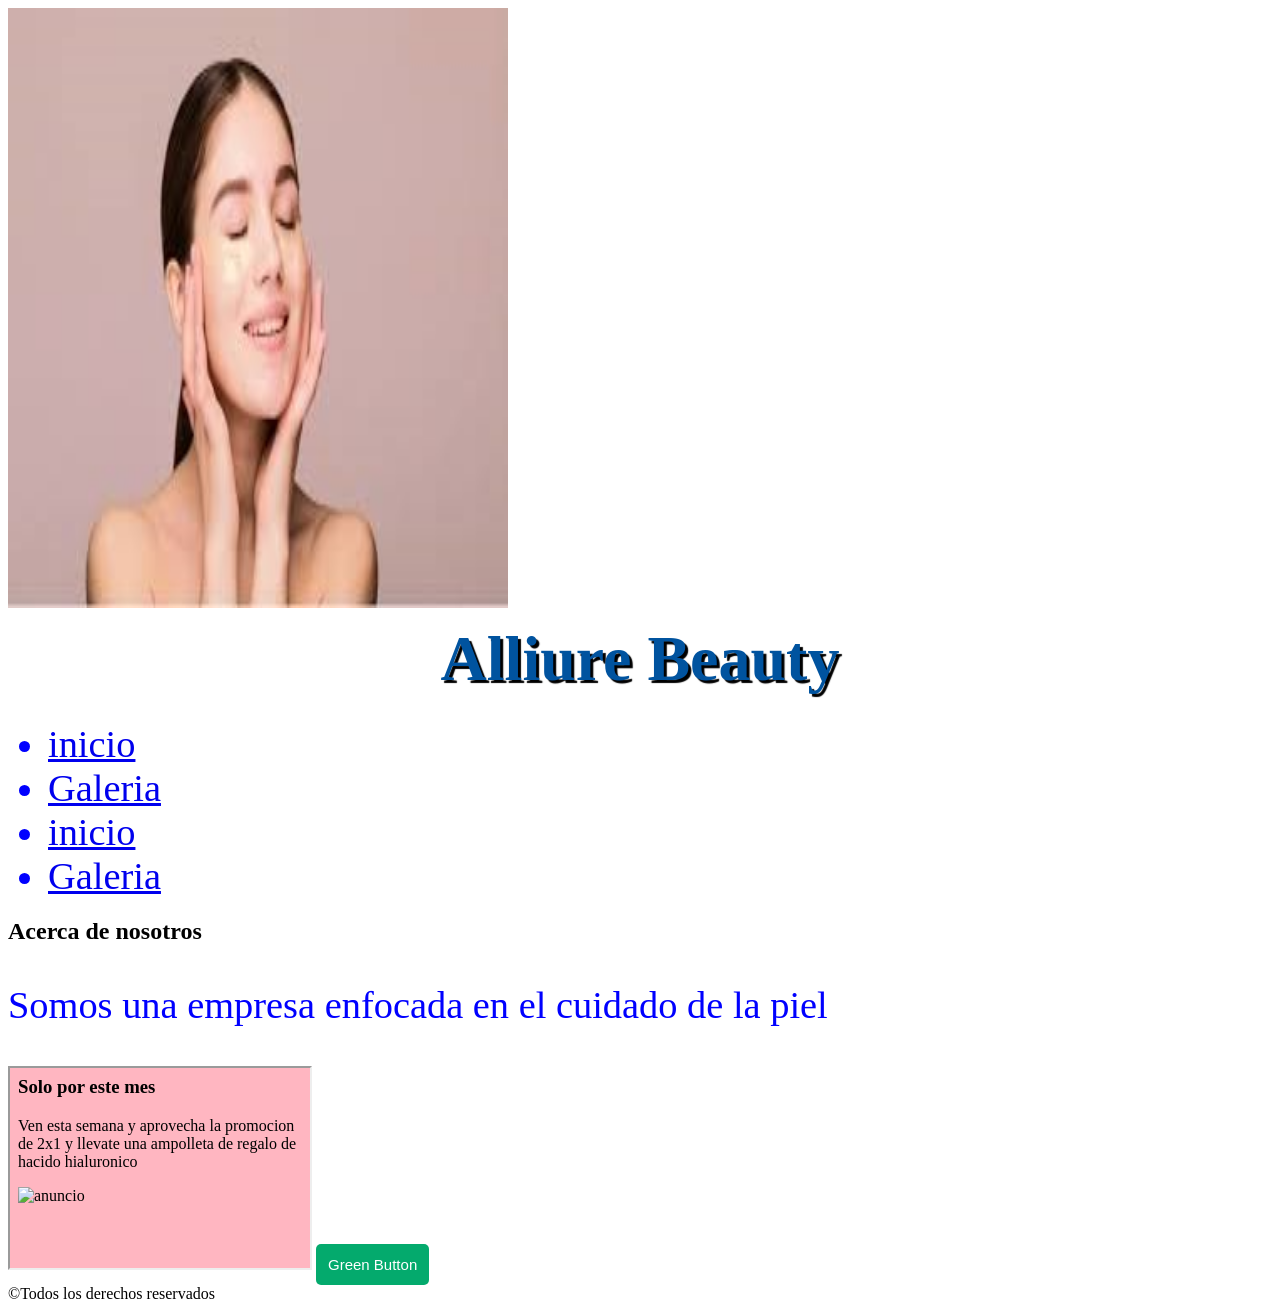
==== index.html @ c942b640 "Rename index (1).html to index.html" ====
<!DOCTYPE html>
<html>
<head>
<title>Alliure Beauty</title>
<link rel="stylesheet" href="estiloindex.css">
<style>
.testbtn {
  background-color: #04AA6D;
  color: white;
  font-size: 15px;
  padding: 12px;
  border: none;
  border-radius: 5px;
  cursor: pointer;
}

.testbtn:hover {
  background-color: #059862;
}
</style>
<link rel="icon" type="image/x-icon" href="/images/Glow.ico">
<img src="imagen.jpg" alt="Girl in a jacket" width="500" height="600">
</head>
<body>
<div>
<h1>Alliure Beauty</h1>
<ul>
<li><a href="index.html">inicio</a></li>
<li><a href="galeria.html">Galeria</a></li>
<li><a href="nosotros.html">inicio</a></li>
<li><a href="novedades.html">Galeria</a></li>
</div>
<div>
<h2>Acerca de nosotros</h2>
<p>Somos una empresa enfocada en el cuidado de la piel</p>
<iframe src="anuncio.html" height="200" width="300" title="Iframe Example"></iframe>
<button class="testbtn">Green Button</button>
</div>
<div>&copy;Todos los derechos reservados</div>
</body>
</html>
---- estiloindex.css ----
html }
 background-color; #BBA9BB;
 font-family: "Open Sans" , sans-serif;
 margin: 0;
 padding: 0;
 box-sizing: border-box;
}

body {
 width: 70%;
 margin: 0 auto;
 background-color: #ECECEC;
 padding: 0 15px 15px 15px;
 border: 5px solid black;
}

h1 {
 text-align: center;
 margin: 0;
 padding: 10px 0;
 color: #00539F;
}

p{
color: blue;
 }

li {
 color: blue;
 }
}

@media only screen and (max-width:400px){
h1 {
 font-size: 2vw;
 text-aling: center;
 margin: 0;
 color: #00539F;
 text-shadow: 3px 3px 1px black;
 }
p{
font-size: 1vw;
 }

li {
font-size: 1vw;
 }
}


@media only screen  and (min-width:401px) and (max-width:1980px){
h1 {
font-size: 5vw;
text-align: center;
margin: 0;
padding: 10px 0;
color: #00539F;
text-shadow: 3px 3px 1px black;
 }

p{
font-size: 3vw;
 }

li {
font-size: 3vw;
 }
}
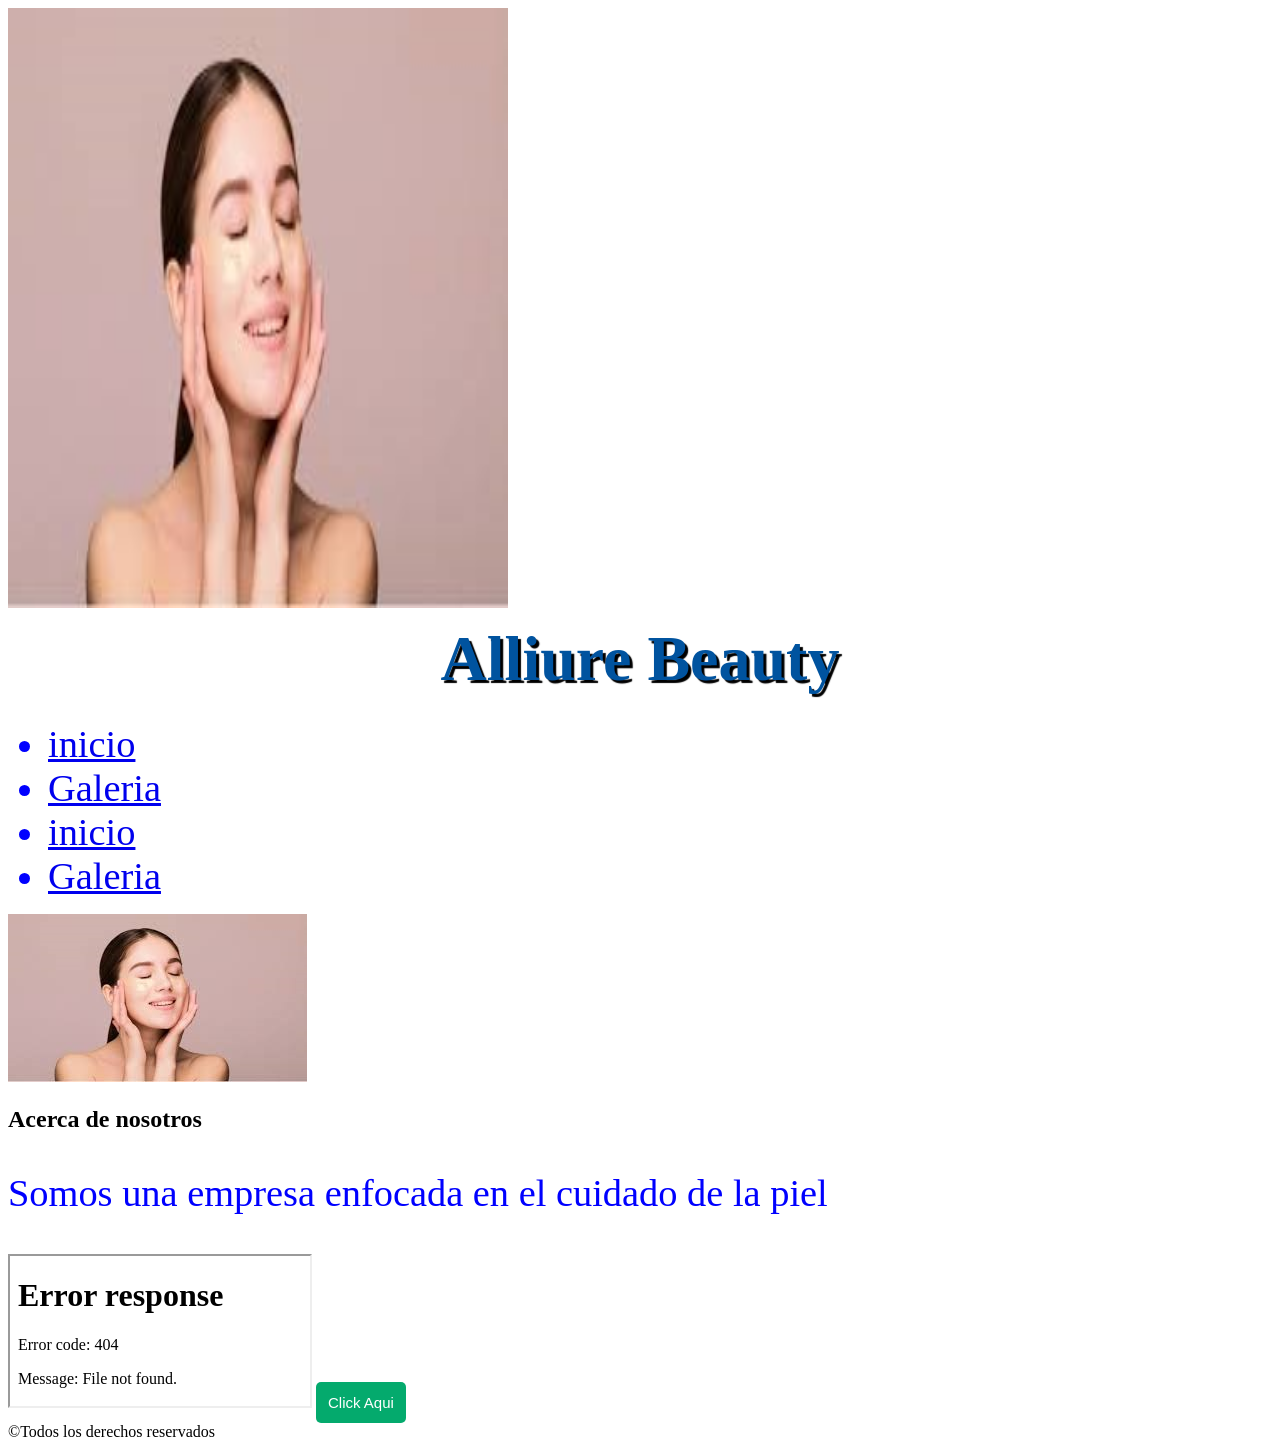
==== commit cc4e4a12: "Update index.html" ====
--- a/index.html
+++ b/index.html
@@ -2,6 +2,7 @@
 <html>
 <head>
 <title>Alliure Beauty</title>
+<link rel="icon" type="image/x-icon" href="Glow.ico">
 <link rel="stylesheet" href="estiloindex.css">
 <style>
 .testbtn {
@@ -31,10 +32,11 @@
 <li><a href="novedades.html">Galeria</a></li>
 </div>
 <div>
+  <img src="imagen.jpg" alt="Italian Trulli">
 <h2>Acerca de nosotros</h2>
 <p>Somos una empresa enfocada en el cuidado de la piel</p>
-<iframe src="anuncio.html" height="200" width="300" title="Iframe Example"></iframe>
-<button class="testbtn">Green Button</button>
+<iframe src="anuncio.jpg" title="Publicidad"></iframe>
+<button class="testbtn">Click Aqui</button>
 </div>
 <div>&copy;Todos los derechos reservados</div>
 </body>
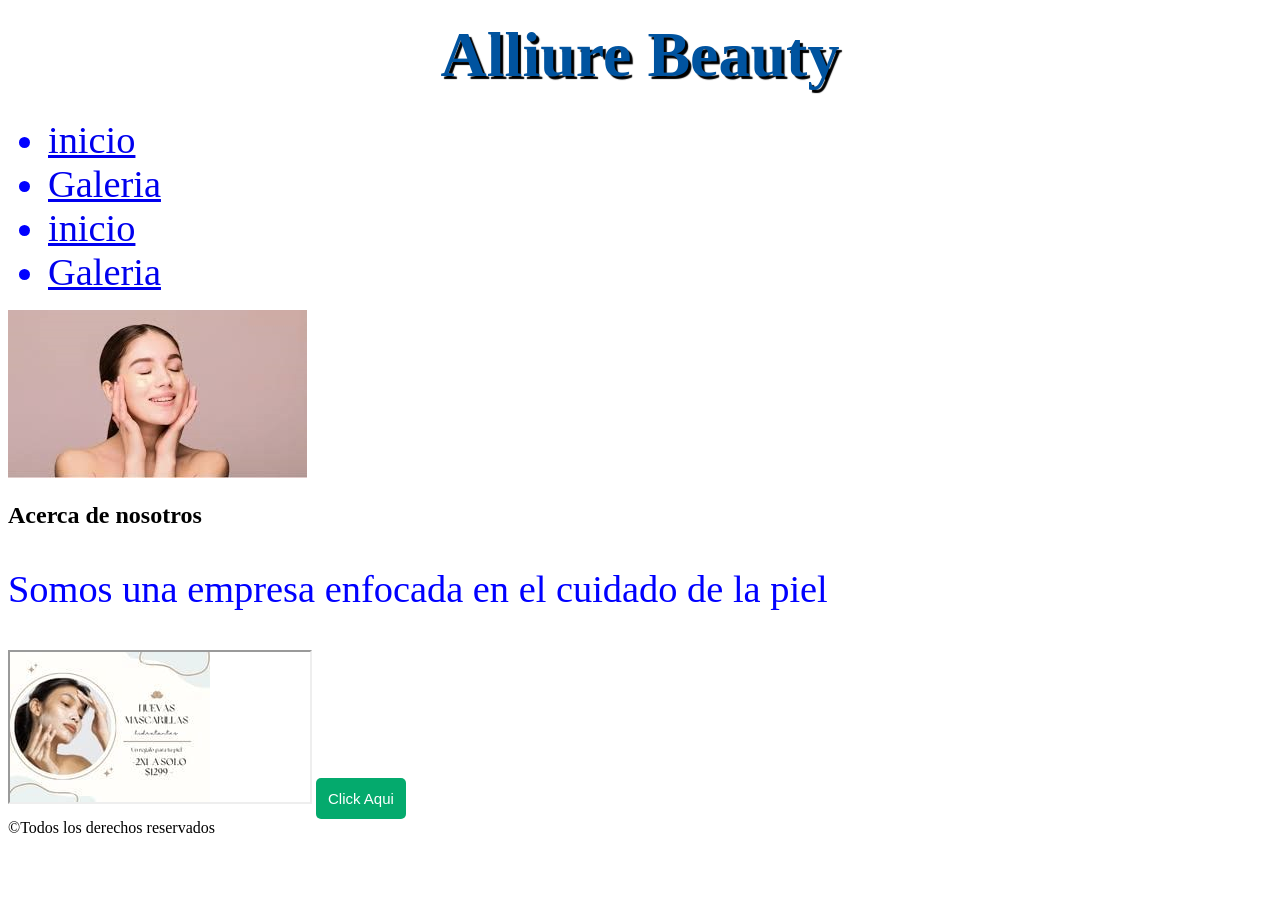
==== commit 68e21ee2: "Update index.html" ====
--- a/index.html
+++ b/index.html
@@ -2,7 +2,8 @@
 <html>
 <head>
 <title>Alliure Beauty</title>
-<link rel="icon" type="image/x-icon" href="Glow.ico">
+<meta charset="UTF-8">
+<link rel="icon" type="image/x-icon" href="favicon.ico">
 <link rel="stylesheet" href="estiloindex.css">
 <style>
 .testbtn {
@@ -19,8 +20,6 @@
   background-color: #059862;
 }
 </style>
-<link rel="icon" type="image/x-icon" href="/images/Glow.ico">
-<img src="imagen.jpg" alt="Girl in a jacket" width="500" height="600">
 </head>
 <body>
 <div>
@@ -30,9 +29,10 @@
 <li><a href="galeria.html">Galeria</a></li>
 <li><a href="nosotros.html">inicio</a></li>
 <li><a href="novedades.html">Galeria</a></li>
+</ul>
 </div>
 <div>
-  <img src="imagen.jpg" alt="Italian Trulli">
+<img src="imagen.jpg" alt="Italian Trulli">
 <h2>Acerca de nosotros</h2>
 <p>Somos una empresa enfocada en el cuidado de la piel</p>
 <iframe src="anuncio.jpg" title="Publicidad"></iframe>
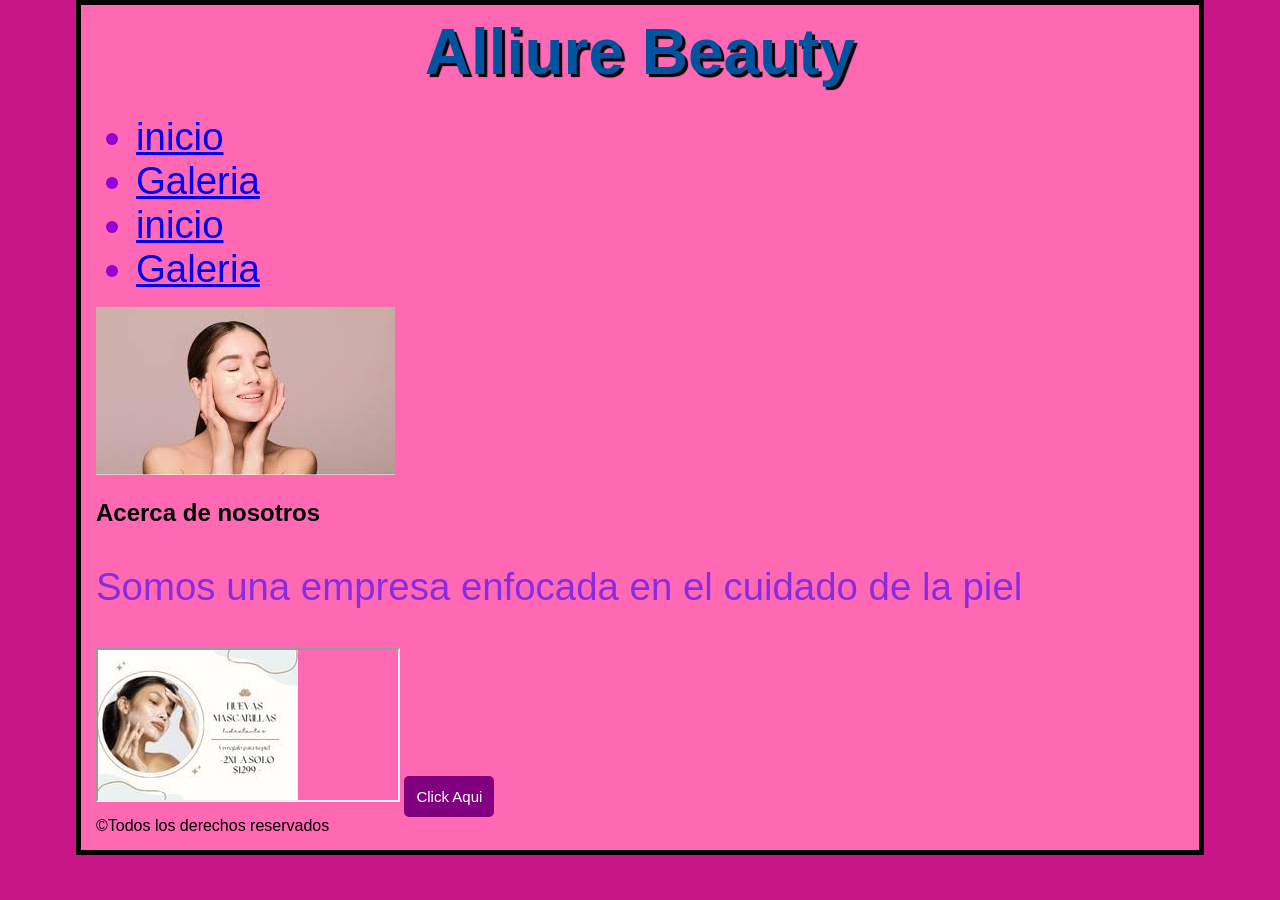
==== commit 9a76486a: "Update index.html" ====
--- a/index.html
+++ b/index.html
@@ -7,7 +7,7 @@
 <link rel="stylesheet" href="estiloindex.css">
 <style>
 .testbtn {
-  background-color: #04AA6D;
+  background-color: #800080;
   color: white;
   font-size: 15px;
   padding: 12px;
@@ -17,7 +17,7 @@
 }
 
 .testbtn:hover {
-  background-color: #059862;
+  background-color: #8B008B;
 }
 </style>
 </head>
--- a/estiloindex.css
+++ b/estiloindex.css
@@ -1,5 +1,5 @@
-html }
- background-color; #BBA9BB;
+html {
+ background-color: #C71585;
  font-family: "Open Sans" , sans-serif;
  margin: 0;
  padding: 0;
@@ -7,9 +7,9 @@
 }
 
 body {
- width: 70%;
+ width: 85%;
  margin: 0 auto;
- background-color: #ECECEC;
+ background-color: #FF69B4;
  padding: 0 15px 15px 15px;
  border: 5px solid black;
 }
@@ -18,15 +18,15 @@
  text-align: center;
  margin: 0;
  padding: 10px 0;
- color: #00539F;
+ color: #FF1493;
 }
 
 p{
-color: blue;
+color: BlueViolet;
  }
 
 li {
- color: blue;
+ color: DarkViolet;
  }
 }
 
@@ -65,4 +65,4 @@
 li {
 font-size: 3vw;
  }
-}+}
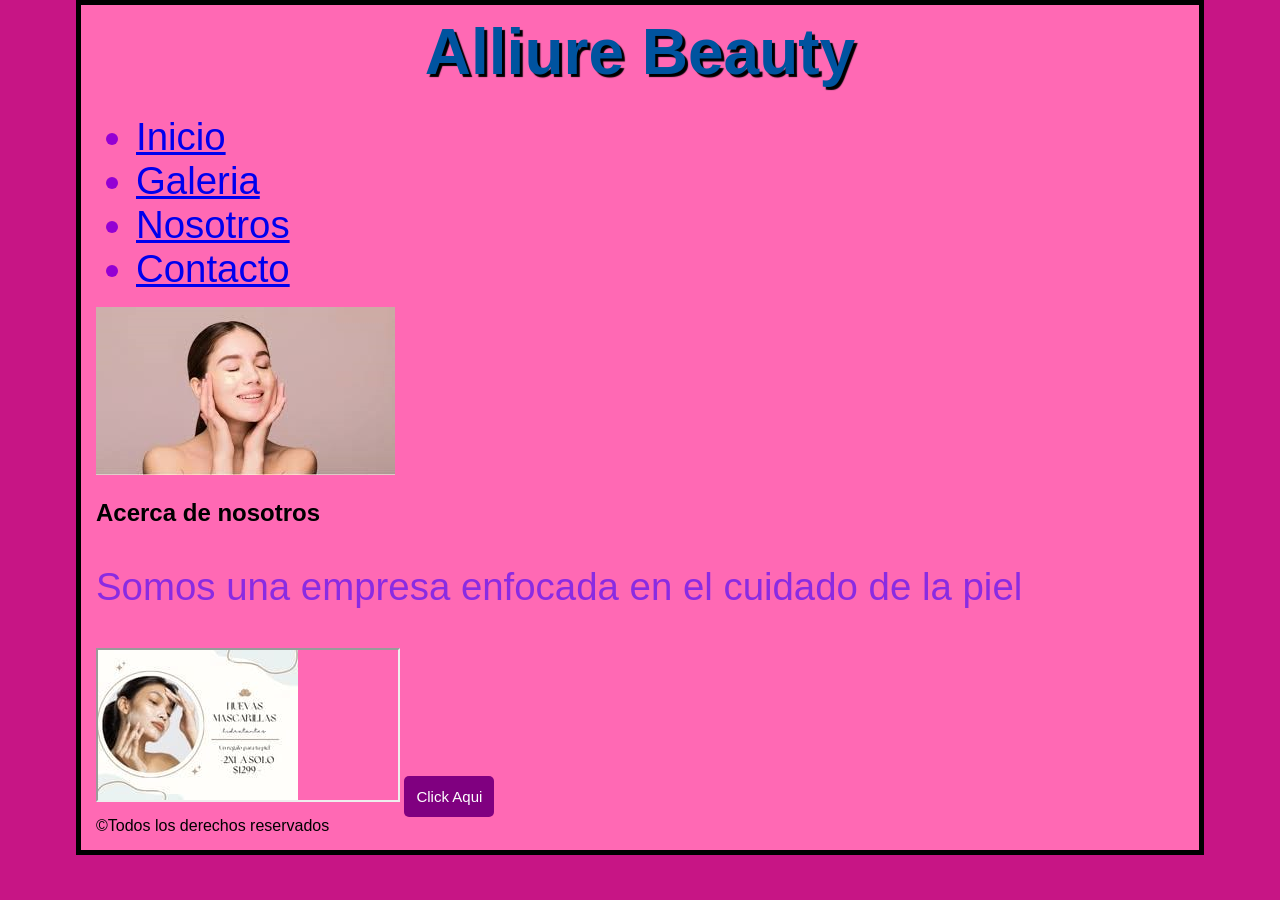
==== commit ba8b7b11: "Update index.html" ====
--- a/index.html
+++ b/index.html
@@ -25,10 +25,10 @@
 <div>
 <h1>Alliure Beauty</h1>
 <ul>
-<li><a href="index.html">inicio</a></li>
+<li><a href="index.html">Inicio</a></li>
 <li><a href="galeria.html">Galeria</a></li>
-<li><a href="nosotros.html">inicio</a></li>
-<li><a href="novedades.html">Galeria</a></li>
+<li><a href="nosotros.html">Nosotros</a></li>
+<li><a href="Contacto.html">Contacto</a></li>
 </ul>
 </div>
 <div>
